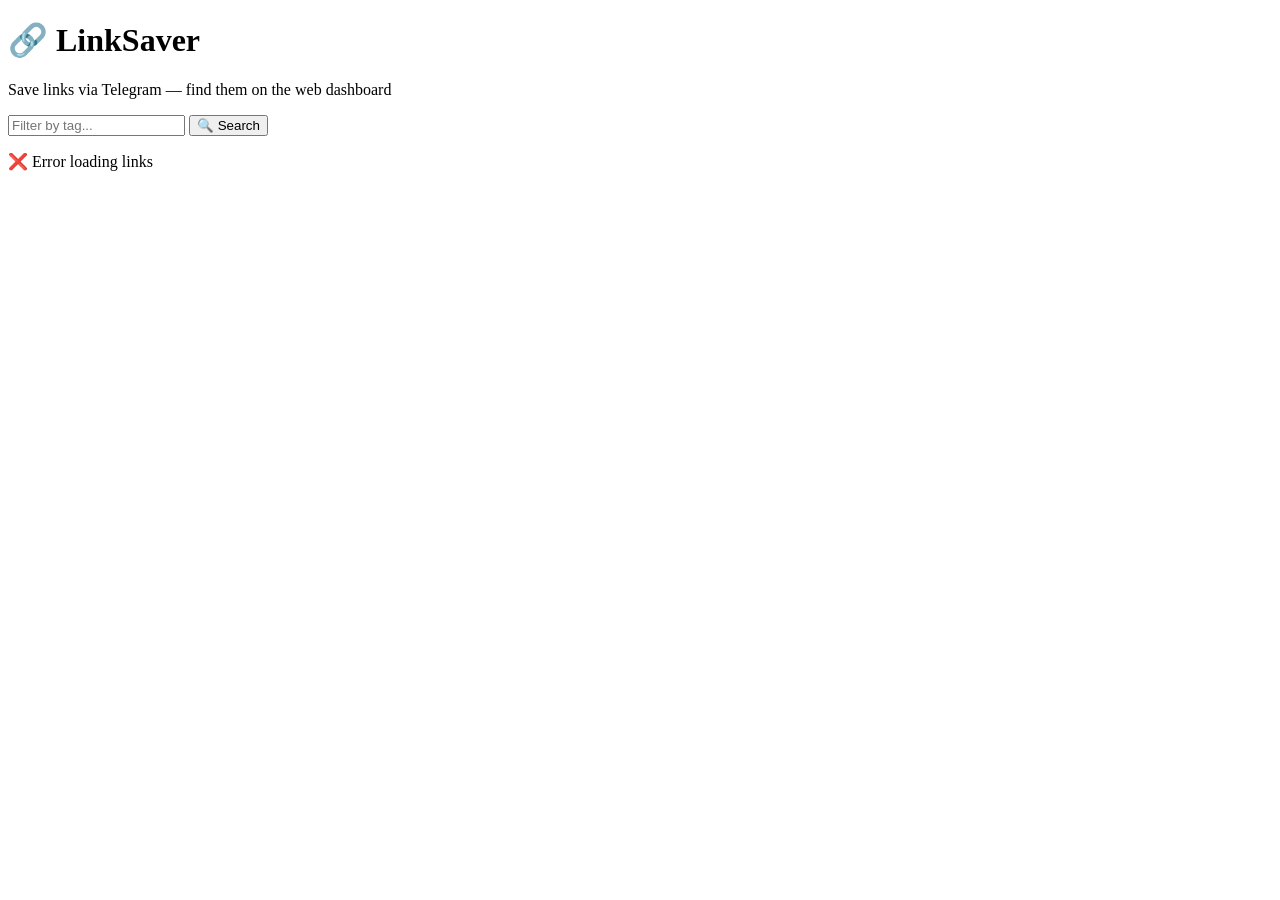
==== frontend/index.html @ 90d5c667 "v1" ====
<!DOCTYPE html>
<html lang="ru">
<head>
    <meta charset="UTF-8">
    <meta name="viewport" content="width=device-width, initial-scale=1.0">
    <title>LinkSaver — Мои закладки</title>
    <link rel="stylesheet" href="/static/css/style.css">
</head>
<body>
    <header>
        <h1>🔗 LinkSaver</h1>
        <p class="subtitle">Save links via Telegram — find them on the web dashboard</p>
    </header>

    <main>
        <section class="search-bar">
            <input type="text" id="tagInput" placeholder="Filter by tag..." />
            <button id="searchBtn" onclick="fetchLinks()">🔍 Search</button>
        </section>

        <section id="linksContainer" class="links-grid">
            <!-- Links will be rendered here -->
        </section>

        <p id="emptyMsg" class="empty-msg" style="display:none;">No links yet. Send a link via the Telegram bot!</p>
    </main>

    <script>
        const API_BASE = window.location.origin;

        async function fetchLinks() {
            const tag = document.getElementById('tagInput').value.trim();
            const url = new URL('/api/links', API_BASE);
            if (tag) url.searchParams.set('tag', tag);
            url.searchParams.set('limit', '100');

            try {
                const resp = await fetch(url);
                if (!resp.ok) throw new Error('Network error');
                const data = await resp.json();
                renderLinks(data.links);
            } catch (err) {
                console.error('Failed to fetch links:', err);
                document.getElementById('linksContainer').innerHTML =
                    '<p class="error">❌ Error loading links</p>';
            }
        }

        function renderLinks(links) {
            const container = document.getElementById('linksContainer');
            const emptyMsg = document.getElementById('emptyMsg');

            if (!links || links.length === 0) {
                container.innerHTML = '';
                emptyMsg.style.display = 'block';
                return;
            }

            emptyMsg.style.display = 'none';
            container.innerHTML = links.map(link => `
                <div class="link-card">
                    <h3>
                        <a href="${escapeHtml(link.url)}" target="_blank" rel="noopener">
                            ${escapeHtml(link.title || link.url)}
                        </a>
                    </h3>
                    <p class="link-url">${escapeHtml(link.url)}</p>
                    <div class="link-tags">
                        ${(link.tags || []).map(t => `<span class="tag">#${escapeHtml(t)}</span>`).join('')}
                    </div>
                    <p class="link-date">${new Date(link.created_at).toLocaleDateString('en-US', {
                        year: 'numeric', month: 'long', day: 'numeric'
                    })}</p>
                </div>
            `).join('');
        }

        function escapeHtml(str) {
            const div = document.createElement('div');
            div.textContent = str;
            return div.innerHTML;
        }

        // Initial load
        fetchLinks();

        // Allow Enter key to trigger search
        document.getElementById('tagInput').addEventListener('keydown', (e) => {
            if (e.key === 'Enter') fetchLinks();
        });
    </script>
</body>
</html>
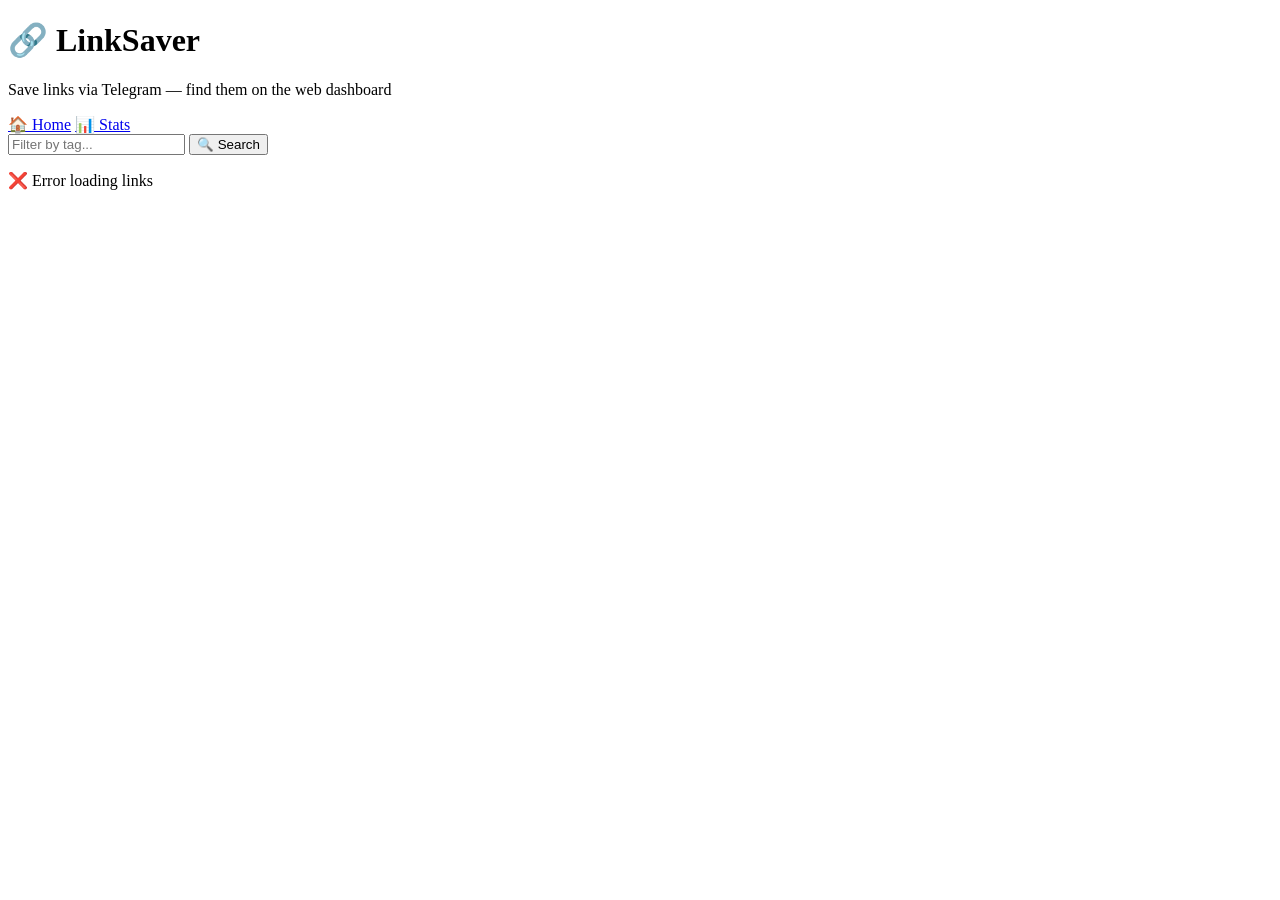
==== commit f2e7129b: "v2: statistics" ====
--- a/frontend/index.html
+++ b/frontend/index.html
@@ -1,15 +1,19 @@
 <!DOCTYPE html>
-<html lang="ru">
+<html lang="en">
 <head>
     <meta charset="UTF-8">
     <meta name="viewport" content="width=device-width, initial-scale=1.0">
-    <title>LinkSaver — Мои закладки</title>
+    <title>LinkSaver — My Bookmarks</title>
     <link rel="stylesheet" href="/static/css/style.css">
 </head>
 <body>
     <header>
         <h1>🔗 LinkSaver</h1>
         <p class="subtitle">Save links via Telegram — find them on the web dashboard</p>
+        <nav class="nav-links">
+            <a href="/">🏠 Home</a>
+            <a href="/stats.html">📊 Stats</a>
+        </nav>
     </header>
 
     <main>
